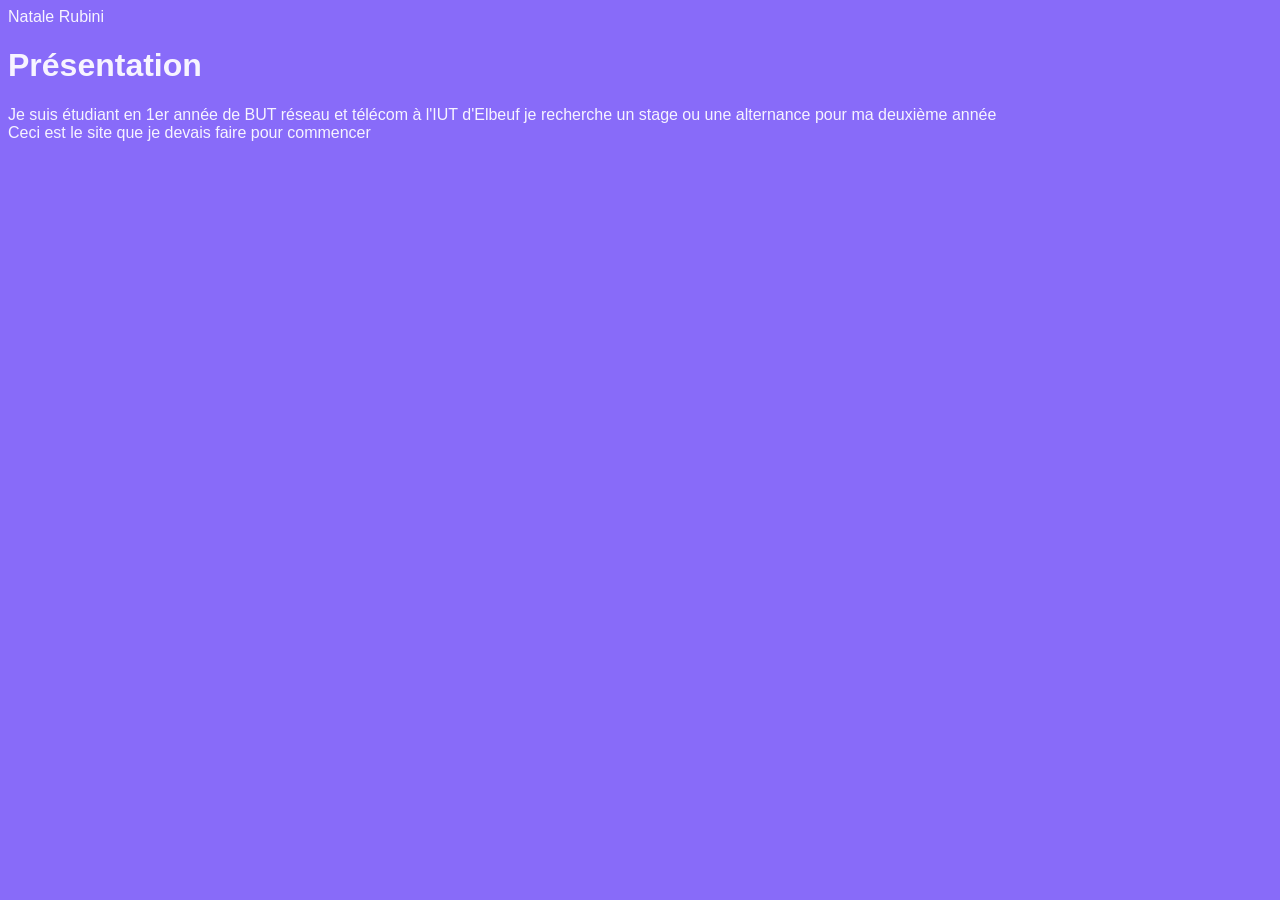
==== Index.html @ e6b3b120 "Version1" ====
<!DOCTYPE html>
<html lang="fr">
<head>
    <meta charset="UTF-8">
    <meta name="viewport" content="width=device-width, initial-scale=1.0">
    <title>Accueil</title>
    <link rel="stylesheet" href="style.css" />
    

</head>
<body>
    <!--Affichage menu-->
    <header class="site-header">
        <table class="navigation">
             <span>Natale Rubini</span>
        
        </table>
        
        
    </header>

<h1>Présentation</h1>
<p>Je suis étudiant en 1er année de BUT réseau et télécom à l'IUT d'Elbeuf je recherche un stage ou une alternance pour ma deuxième année 
    <br> Ceci est le site que je devais faire pour commencer
</p>

    
    
</body>
</html>
---- style.css ----
:root {

body { 
/*ajout du style de base du site*/
background-color: #886bf9;
color: #f7f4ff;

font-family: 'Calibri', Arial, sans-serif;
.navigation{background-color: #00f; box-sizing: border-box;}
}
@media screen and (max-width: 600px) 
{
     body {
        font-size: 14px;
        /* empiler les éléments flex */
        .container {
            flex-direction: column;
        }

    }
}
}
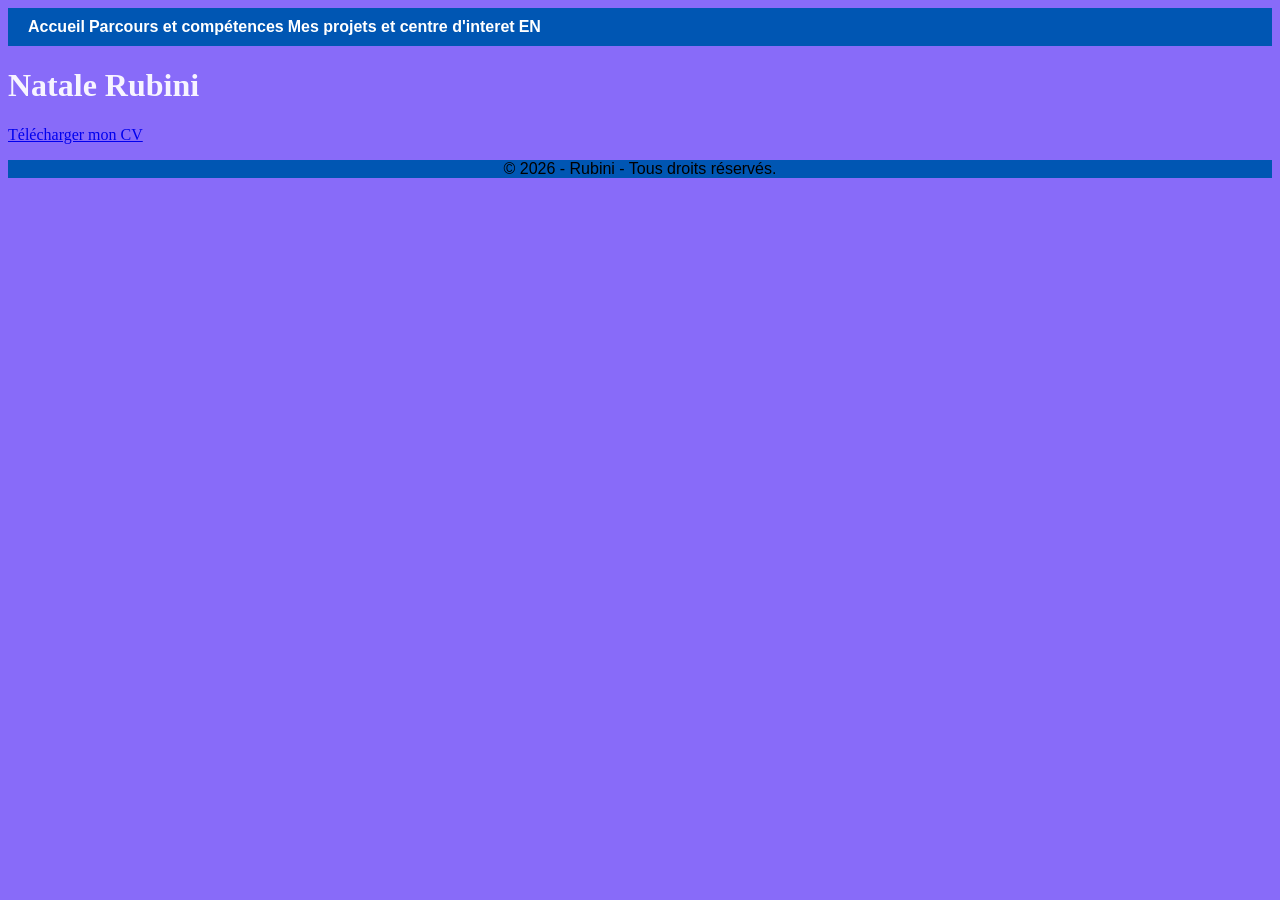
==== commit 994648cb: "version1.1" ====
--- a/Index.html
+++ b/Index.html
@@ -10,21 +10,21 @@
 </head>
 <body>
     <!--Affichage menu-->
-    <header class="site-header">
-        <table class="navigation">
-             <span>Natale Rubini</span>
-        
-        </table>
-        
-        
+    <header>
+    <nav>
+        <a href="Index.html">Accueil</a>
+        <a href="parcourcs.html">Parcours et compétences</a>
+        <a href="projets.html">Mes projets et centre d'interet</a>
+        <a href="Index-en.html">EN</a>
+    </nav>
     </header>
-
-<h1>Présentation</h1>
-<p>Je suis étudiant en 1er année de BUT réseau et télécom à l'IUT d'Elbeuf je recherche un stage ou une alternance pour ma deuxième année 
-    <br> Ceci est le site que je devais faire pour commencer
-</p>
-
-    
-    
+    <h1>Natale Rubini</h1>
+    <p>
+    </p>
+    <!--lien pour télécharger mon CV-->
+    <a href="site sans IA\CV.pdf" download>Télécharger mon CV</a>
+ <footer>
+    <p class="copyright" style="text-align: center;">&copy; 2026 - Rubini - Tous droits réservés.</p>
+</footer>   
 </body>
 </html>
--- a/style.css
+++ b/style.css
@@ -1,17 +1,38 @@
 :root {
-
 body { 
 /*ajout du style de base du site*/
 background-color: #886bf9;
 color: #f7f4ff;
+}
+nav {
+    background-color: #0056b3;
+    padding: 10px 20px;
+    gap: 20px; /*espace entre les liens*/
+}
+nav a {
+    color: white;
+    text-decoration:none;
+    font-family: Calibri Arial,sans-serif;
+    font-weight: bold;
+}
+nav a:hover {
+    text-decoration: underline;
+}
+p {
+    background-color: #0056b3;
+    color: white;
+    font-family: Calibri Arial,sans-serif;
+    box-sizing: border-box;
 
-font-family: 'Calibri', Arial, sans-serif;
-.navigation{background-color: #00f; box-sizing: border-box;}
+}
+.copyright{
+color:black
 }
 @media screen and (max-width: 600px) 
 {
      body {
         font-size: 14px;
+        font-family: Calibri ,Arial,sans-serif;
         /* empiler les éléments flex */
         .container {
             flex-direction: column;
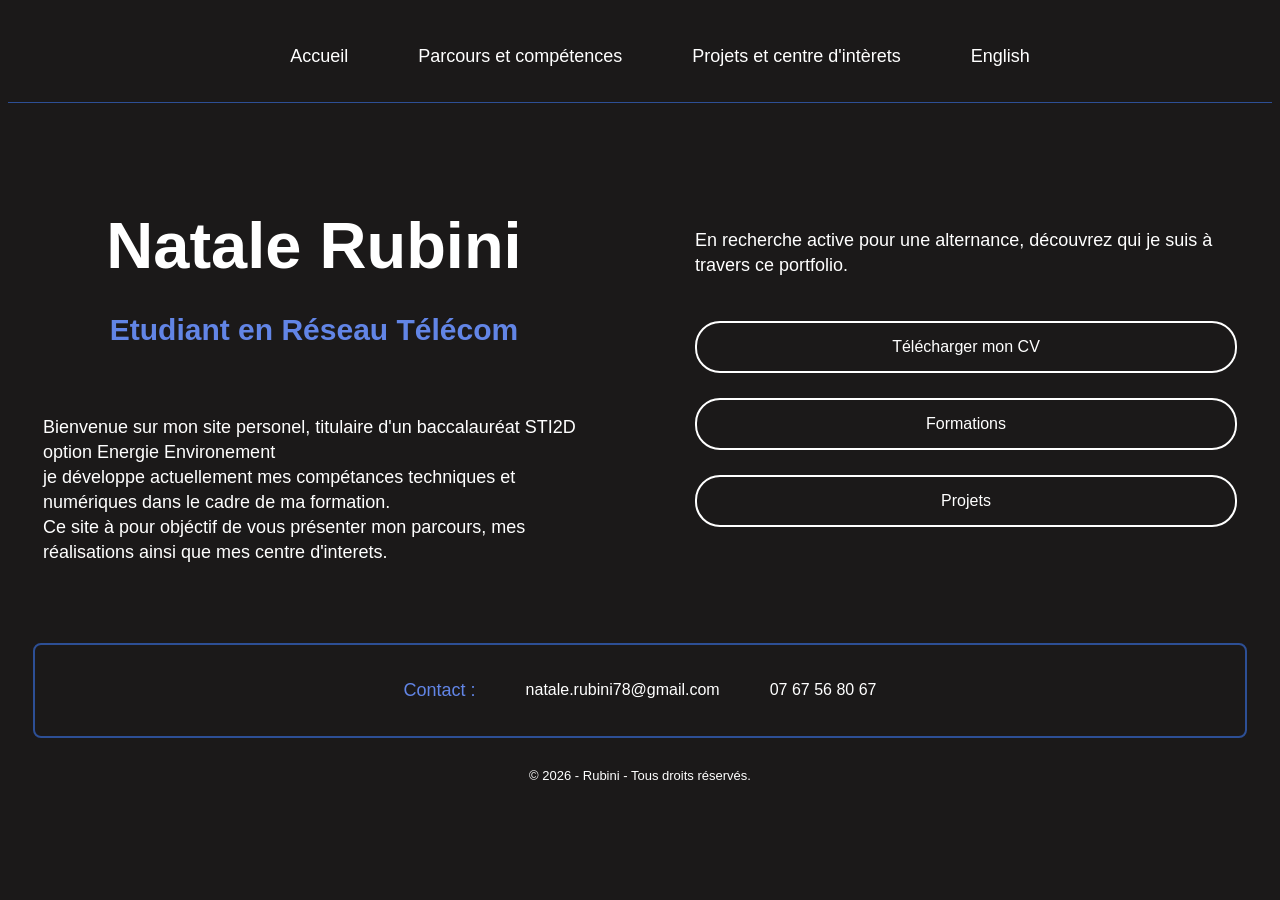
==== commit f72d8c0c: "version1.5" ====
--- a/Index.html
+++ b/Index.html
@@ -4,25 +4,46 @@
     <meta charset="UTF-8">
     <meta name="viewport" content="width=device-width, initial-scale=1.0">
     <title>Accueil</title>
-    <link rel="stylesheet" href="style.css" />
-    
-
+    <link rel="stylesheet" href="style.css"/>
+    <link rel="CV.pdf"/>
 </head>
 <body>
     <!--Affichage menu-->
     <header>
     <nav>
-        <a href="Index.html">Accueil</a>
-        <a href="parcourcs.html">Parcours et compétences</a>
-        <a href="projets.html">Mes projets et centre d'interet</a>
-        <a href="Index-en.html">EN</a>
+       <ul>
+            <li><a href="Index.html">Accueil</a></li>
+            <li><a href="parcourcs.html">Parcours et compétences</a></li>
+            <li><a href="projets.html">Projets et centre d'intèrets</a></li>
+            <li><a href="Index-en.html">English</a></li>
+        </ul>
     </nav>
     </header>
-    <h1>Natale Rubini</h1>
-    <p>
-    </p>
+<section>
+    <div class="conteneur">
+    <div class="bloc">
+        <h1>Natale Rubini</h1>
+        <h2>Etudiant en Réseau Télécom</h2>
+        <p>
+        Bienvenue sur mon site personel, titulaire d'un baccalauréat STI2D option Energie Environement<br>
+        je développe actuellement mes compétances techniques et numériques dans le cadre de ma formation.<br>
+        Ce site à pour objéctif de vous présenter mon parcours, mes réalisations ainsi que mes centre d'interets.
+        </p>
+    </div>
+    <div class="bloc">
+    <p>En recherche active pour une alternance, découvrez qui je suis à travers ce portfolio.</p>
     <!--lien pour télécharger mon CV-->
-    <a href="site sans IA\CV.pdf" download>Télécharger mon CV</a>
+    <a class="btn" href="CV.pdf" download>Télécharger mon CV</a>
+    <a class="btn" href="parcourcs.html">Formations</a>
+    <a class="btn" href="projets.html">Projets</a>
+    </div>
+    </div>
+</section>
+<div class="banner">
+    <p class="contact">Contact :</p>
+    <a href="mailto:rubini78@gmail.com">natale.rubini78@gmail.com</a>
+    <a href="tel:+337667568067">07 67 56 80 67</a>
+</div>
  <footer>
     <p class="copyright" style="text-align: center;">&copy; 2026 - Rubini - Tous droits réservés.</p>
 </footer>   
--- a/style.css
+++ b/style.css
@@ -1,40 +1,135 @@
 :root {
 body { 
 /*ajout du style de base du site*/
-background-color: #886bf9;
+/* rgb(98, 133, 230)*/
+background-color: rgb(27, 25, 25);
 color: #f7f4ff;
 }
-nav {
-    background-color: #0056b3;
-    padding: 10px 20px;
-    gap: 20px; /*espace entre les liens*/
+
+h1{
+font-size: 65px;
+color:white;
+font-family: Arial, sans-serif, light;
+margin-bottom: 0px; 
+text-align: center;
+}
+h2 {
+text-align: center;
+font-size: 30px;
+color:rgb(98, 133, 230);
+font-family: Arial, sans-serif, light;
+margin-top:  5px;
+}
+.contact {
+color:rgb(98, 133, 230);
+font-family: Arial, sans-serif, light;
+}
+nav ul{
+gap: 50px; /*espace entre les liens*/
+display: flex;
+justify-content: center;
+border-bottom: 1px solid;
+border-color:rgb(45, 79, 149);
+padding-bottom: 25px;
+padding-top: 20px;
+list-style:none;
 }
 nav a {
-    color: white;
-    text-decoration:none;
-    font-family: Calibri Arial,sans-serif;
-    font-weight: bold;
+color: white;
+text-decoration: none;
+font-family: Arial, sans-serif, light;
 }
 nav a:hover {
-    text-decoration: underline;
+    color:rgb(98, 133, 230);
+}
+.btn{
+color : white;
+border: 2px solid;
+border-color: white;
+text-decoration: none;
+font-family: Arial, sans-serif, light;
+padding: 15px;
+border-radius: 25px;
+display: inline-block;
+gap:5px;
+text-align: center;
+}
+.btn:hover {
+background-color:rgb(98, 133, 230);
+}
+.conteneur {
+display: flex;
+gap: 40px; /* espace entre les deux blocs */
+align-items: center;
+}
+.bloc {
+flex: 1; /* Permet aux deux blocs de se partager l'espace de manière égale */
+display: flex;
+padding: 25px;
+margin: 10px;
+flex-direction: column; /* Permet de structurer le contenu verticalement à l'intérieur du bloc */
+gap:25px
 }
 p {
-    background-color: #0056b3;
-    color: white;
-    font-family: Calibri Arial,sans-serif;
-    box-sizing: border-box;
+font-size: 18px;
+color: rgb(255, 255, 255);
+font-family: Arial, sans-serif, light;
+line-height: 25px;
+text-align: left;
+}
+/*style de ma bannière de contact*/
+.banner{   
+display:flex;
+border: 2px solid;
+border-color: rgb(45, 79, 149);
+border-radius:8px;
+padding: 15px;
+margin:25px;
+justify-content: center;
+align-items: center;
+gap:50px;
+padding-left: 25%;
+padding-right: 25%;
+}
+div a {
+color:white;
+text-decoration: none;
+font-family: Arial, sans-serif, light;
+}
+img{
+width:100%; /*adapte la taille de l'image a son conteneur */
+max-width:500px;
+min-width:200px;
+height:auto; /*conserve les proportions d'origine pour ne pas étirer la photo*/
 
 }
-.copyright{
-color:black
+
+.copyright {
+color:rgb(255, 255, 255);
+font-size: 13px;
+font-family: Arial, sans-serif, light;
+
 }
+li {
+font-size: 18px;
+color:white;
+font-family: Arial, sans-serif, light;
+padding: 10px;
+}
+.menu {
+border-width: 2px solid;
+border-color: rgb(45, 79, 149) ;
+background-color:rgb(27, 25, 25) ;
+border-radius: 10px;
+}
+/*adaptation aux petits écran*/
 @media screen and (max-width: 600px) 
 {
      body {
         font-size: 14px;
-        font-family: Calibri ,Arial,sans-serif;
+        font-family: light, Arial, sans-serif;
         /* empiler les éléments flex */
-        .container {
+        .conteneur {
             flex-direction: column;
         }
 
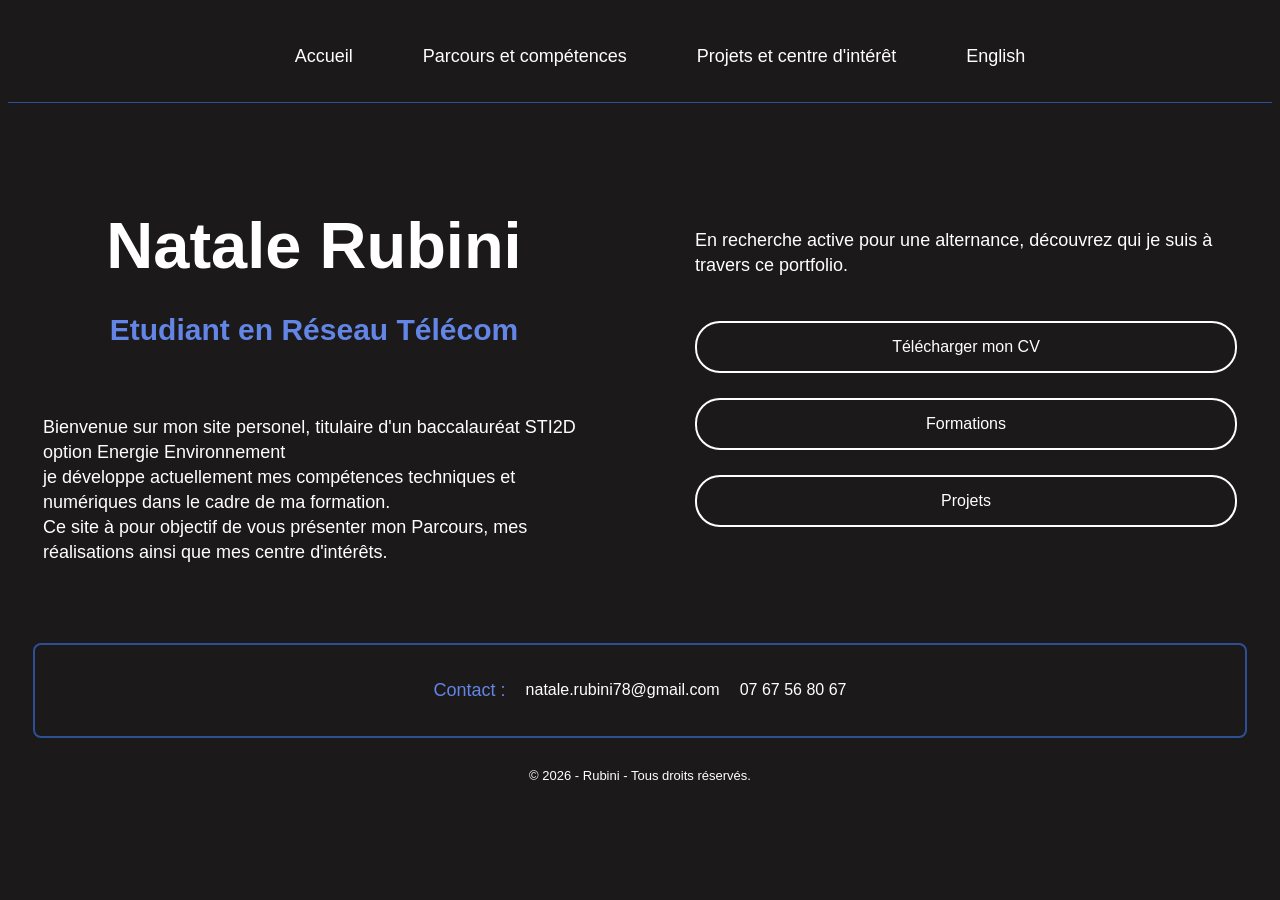
==== commit f39680ad: "corrigé réel" ====
--- a/Index.html
+++ b/Index.html
@@ -4,8 +4,8 @@
     <meta charset="UTF-8">
     <meta name="viewport" content="width=device-width, initial-scale=1.0">
     <title>Accueil</title>
-    <link rel="stylesheet" href="style.css"/>
-    <link rel="CV.pdf"/>
+    <link rel="stylesheet" href="style.css">
+    <link rel="CV.pdf" href="CV.pdf">
 </head>
 <body>
     <!--Affichage menu-->
@@ -14,7 +14,7 @@
        <ul>
             <li><a href="Index.html">Accueil</a></li>
             <li><a href="parcourcs.html">Parcours et compétences</a></li>
-            <li><a href="projets.html">Projets et centre d'intèrets</a></li>
+            <li><a href="projets.html">Projets et centre d'intérêt</a></li>
             <li><a href="Index-en.html">English</a></li>
         </ul>
     </nav>
@@ -25,9 +25,9 @@
         <h1>Natale Rubini</h1>
         <h2>Etudiant en Réseau Télécom</h2>
         <p>
-        Bienvenue sur mon site personel, titulaire d'un baccalauréat STI2D option Energie Environement<br>
-        je développe actuellement mes compétances techniques et numériques dans le cadre de ma formation.<br>
-        Ce site à pour objéctif de vous présenter mon parcours, mes réalisations ainsi que mes centre d'interets.
+        Bienvenue sur mon site personel, titulaire d'un baccalauréat STI2D option Energie Environnement<br>
+        je développe actuellement mes compétences techniques et numériques dans le cadre de ma formation.<br>
+        Ce site à pour objectif de vous présenter mon Parcours, mes réalisations ainsi que mes centre d'intérêts.
         </p>
     </div>
     <div class="bloc">
@@ -41,7 +41,7 @@
 </section>
 <div class="banner">
     <p class="contact">Contact :</p>
-    <a href="mailto:rubini78@gmail.com">natale.rubini78@gmail.com</a>
+    <a href="mailto:natale.rubini78@gmail.com">natale.rubini78@gmail.com</a>
     <a href="tel:+337667568067">07 67 56 80 67</a>
 </div>
  <footer>
--- a/style.css
+++ b/style.css
@@ -4,12 +4,12 @@
 /* rgb(98, 133, 230)*/
 background-color: rgb(27, 25, 25);
 color: #f7f4ff;
+font-family: Arial, sans-serif, light;
 }
 
 h1{
 font-size: 65px;
 color:white;
-font-family: Arial, sans-serif, light;
 margin-bottom: 0px; 
 text-align: center;
 }
@@ -87,7 +87,7 @@
 margin:25px;
 justify-content: center;
 align-items: center;
-gap:50px;
+gap:20px;
 padding-left: 25%;
 padding-right: 25%;
 }
@@ -117,7 +117,8 @@
 padding: 10px;
 }
 .menu {
-border-width: 2px solid;
+border-style: solid;
+border-width: 2px;
 border-color: rgb(45, 79, 149) ;
 background-color:rgb(27, 25, 25) ;
 border-radius: 10px;
@@ -129,10 +130,32 @@
         font-size: 14px;
         font-family: light, Arial, sans-serif;
         /* empiler les éléments flex */
-        .conteneur {
-            flex-direction: column;
+        h1{
+        font-size: 35px;
+        }
+        h2{
+        font-size: 22px;
+        }
+        nav ul {
+        flex-direction: column;
+        gap: 15px;
+        align-items: center;
+        padding-top: 10px;
+        padding-bottom: 10px;
         }
 
+        .conteneur {
+        flex-direction: column;
+        gap: 20px;
+        }
+        .banner {
+        flex-direction: column;
+        gap: 20px;
+        padding-left: 15px;
+        padding-right: 15px;
+        margin: 10px;
+        }
+    
     }
 }
 }
